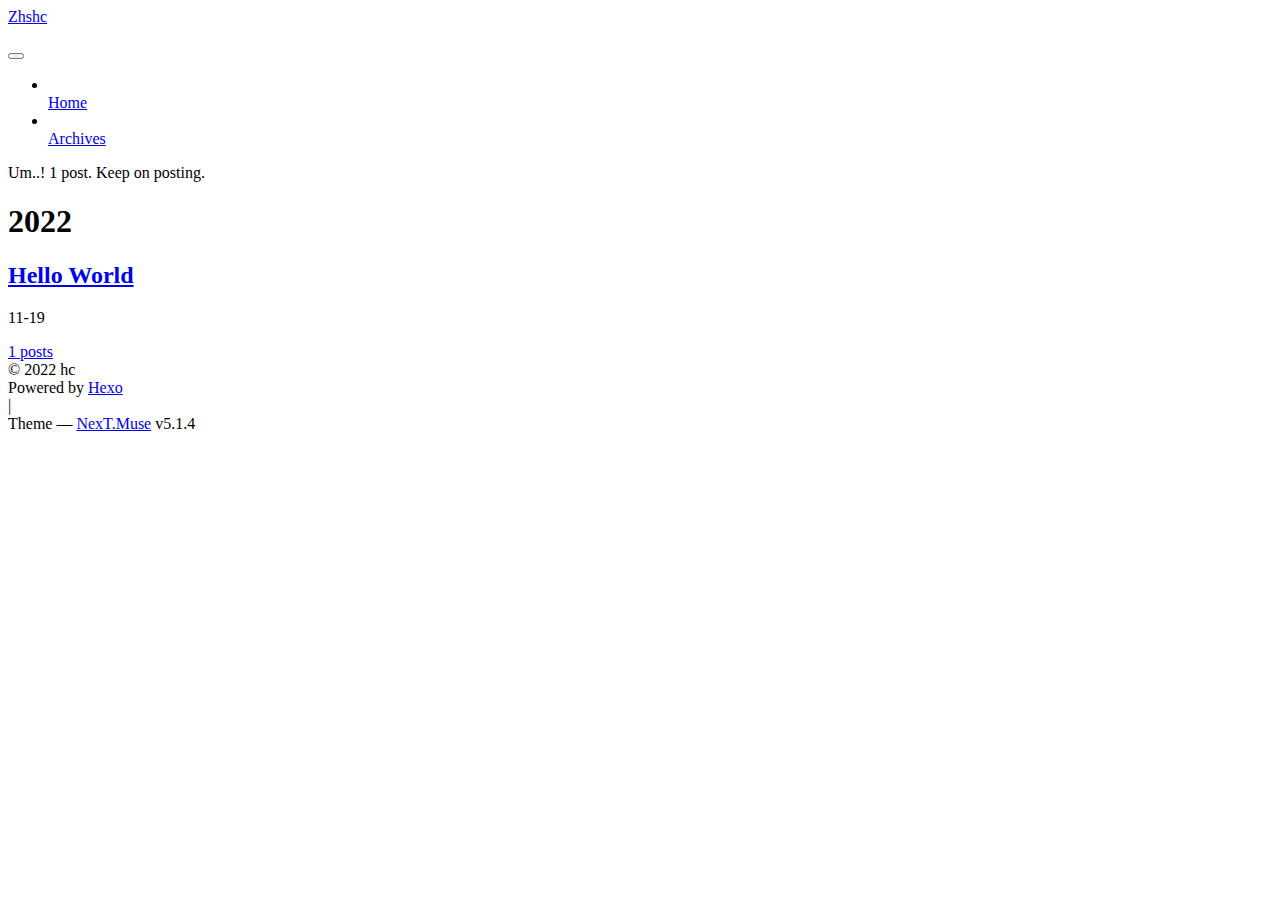
==== archives/index.html @ fd48f621 "Site updated: 2022-11-20 10:07:20" ====
<!DOCTYPE html>



  


<html class="theme-next muse use-motion" lang="zh-CN">
<head>
  <meta charset="UTF-8"/>
<meta http-equiv="X-UA-Compatible" content="IE=edge" />
<meta name="viewport" content="width=device-width, initial-scale=1, maximum-scale=1"/>
<meta name="theme-color" content="#222">









<meta http-equiv="Cache-Control" content="no-transform" />
<meta http-equiv="Cache-Control" content="no-siteapp" />
















  
  
  <link href="/project/lib/fancybox/source/jquery.fancybox.css?v=2.1.5" rel="stylesheet" type="text/css" />







<link href="/project/lib/font-awesome/css/font-awesome.min.css?v=4.6.2" rel="stylesheet" type="text/css" />

<link href="/project/css/main.css?v=5.1.4" rel="stylesheet" type="text/css" />


  <link rel="apple-touch-icon" sizes="180x180" href="/project/images/apple-touch-icon-next.png?v=5.1.4">


  <link rel="icon" type="image/png" sizes="32x32" href="/project/images/favicon-32x32-next.png?v=5.1.4">


  <link rel="icon" type="image/png" sizes="16x16" href="/project/images/favicon-16x16-next.png?v=5.1.4">


  <link rel="mask-icon" href="/project/images/logo.svg?v=5.1.4" color="#222">





  <meta name="keywords" content="Hexo, NexT" />










<meta name="description" content="java">
<meta property="og:type" content="website">
<meta property="og:title" content="Zhshc">
<meta property="og:url" content="https://he-chaod.github.io/project/archives/index.html">
<meta property="og:site_name" content="Zhshc">
<meta property="og:description" content="java">
<meta property="og:locale" content="zh_CN">
<meta property="article:author" content="hc">
<meta name="twitter:card" content="summary">



<script type="text/javascript" id="hexo.configurations">
  var NexT = window.NexT || {};
  var CONFIG = {
    root: '',
    scheme: 'Muse',
    version: '5.1.4',
    sidebar: {"position":"left","display":"post","offset":12,"b2t":false,"scrollpercent":false,"onmobile":false},
    fancybox: true,
    tabs: true,
    motion: {"enable":true,"async":false,"transition":{"post_block":"fadeIn","post_header":"slideDownIn","post_body":"slideDownIn","coll_header":"slideLeftIn","sidebar":"slideUpIn"}},
    duoshuo: {
      userId: '0',
      author: 'Author'
    },
    algolia: {
      applicationID: '',
      apiKey: '',
      indexName: '',
      hits: {"per_page":10},
      labels: {"input_placeholder":"Search for Posts","hits_empty":"We didn't find any results for the search: ${query}","hits_stats":"${hits} results found in ${time} ms"}
    }
  };
</script>



  <link rel="canonical" href="https://he-chaod.github.io/project/archives/"/>





  <title>Archive | Zhshc</title>
  








<meta name="generator" content="Hexo 6.3.0"></head>

<body itemscope itemtype="http://schema.org/WebPage" lang="zh-CN">

  
  
    
  

  <div class="container sidebar-position-left page-archive">
    <div class="headband"></div>

    <header id="header" class="header" itemscope itemtype="http://schema.org/WPHeader">
      <div class="header-inner"><div class="site-brand-wrapper">
  <div class="site-meta ">
    

    <div class="custom-logo-site-title">
      <a href="/project/"  class="brand" rel="start">
        <span class="logo-line-before"><i></i></span>
        <span class="site-title">Zhshc</span>
        <span class="logo-line-after"><i></i></span>
      </a>
    </div>
      
        <p class="site-subtitle"></p>
      
  </div>

  <div class="site-nav-toggle">
    <button>
      <span class="btn-bar"></span>
      <span class="btn-bar"></span>
      <span class="btn-bar"></span>
    </button>
  </div>
</div>

<nav class="site-nav">
  

  
    <ul id="menu" class="menu">
      
        
        <li class="menu-item menu-item-home">
          <a href="/project/%20" rel="section">
            
              <i class="menu-item-icon fa fa-fw fa-home"></i> <br />
            
            Home
          </a>
        </li>
      
        
        <li class="menu-item menu-item-archives">
          <a href="/project/archives/%20" rel="section">
            
              <i class="menu-item-icon fa fa-fw fa-archive"></i> <br />
            
            Archives
          </a>
        </li>
      

      
    </ul>
  

  
</nav>



 </div>
    </header>

    <main id="main" class="main">
      <div class="main-inner">
        <div class="content-wrap">
          <div id="content" class="content">
            

  
  
  
  <div class="post-block archive">
    <div id="posts" class="posts-collapse">
      <span class="archive-move-on"></span>

      <span class="archive-page-counter">
        
        
        
          
        
        Um..! 1 post. Keep on posting.
      </span>

      

        
        
        

        
          
          <div class="collection-title">
            <h1 class="archive-year" id="archive-year-2022">2022</h1>
          </div>
        
        

        

  <article class="post post-type-normal" itemscope itemtype="http://schema.org/Article">
    <header class="post-header">

      <h2 class="post-title">
        
            <a class="post-title-link" href="/project/2022/11/19/hello-world/" itemprop="url">
              
                <span itemprop="name">Hello World</span>
              
            </a>
        
      </h2>

      <div class="post-meta">
        <time class="post-time" itemprop="dateCreated"
              datetime="2022-11-19T21:17:28+08:00"
              content="2022-11-19" >
          11-19
        </time>
      </div>

    </header>
  </article>



      

    </div>
  </div>
  
  
  

  



          </div>
          


          

        </div>
        
          
  
  <div class="sidebar-toggle">
    <div class="sidebar-toggle-line-wrap">
      <span class="sidebar-toggle-line sidebar-toggle-line-first"></span>
      <span class="sidebar-toggle-line sidebar-toggle-line-middle"></span>
      <span class="sidebar-toggle-line sidebar-toggle-line-last"></span>
    </div>
  </div>

  <aside id="sidebar" class="sidebar">
    
    <div class="sidebar-inner">

      

      

      <section class="site-overview-wrap sidebar-panel sidebar-panel-active">
        <div class="site-overview">
          <div class="site-author motion-element" itemprop="author" itemscope itemtype="http://schema.org/Person">
            
              <p class="site-author-name" itemprop="name"></p>
              <p class="site-description motion-element" itemprop="description"></p>
          </div>

          <nav class="site-state motion-element">

            
              <div class="site-state-item site-state-posts">
              
                <a href="/project/archives/%20%7C%7C%20archive">
              
                  <span class="site-state-item-count">1</span>
                  <span class="site-state-item-name">posts</span>
                </a>
              </div>
            

            

            

          </nav>

          

          

          
          

          
          

          

        </div>
      </section>

      

      

    </div>
  </aside>


        
      </div>
    </main>

    <footer id="footer" class="footer">
      <div class="footer-inner">
        <div class="copyright">&copy; <span itemprop="copyrightYear">2022</span>
  <span class="with-love">
    <i class="fa fa-user"></i>
  </span>
  <span class="author" itemprop="copyrightHolder">hc</span>

  
</div>


  <div class="powered-by">Powered by <a class="theme-link" target="_blank" href="https://hexo.io">Hexo</a></div>



  <span class="post-meta-divider">|</span>



  <div class="theme-info">Theme &mdash; <a class="theme-link" target="_blank" href="https://github.com/iissnan/hexo-theme-next">NexT.Muse</a> v5.1.4</div>




        







        
      </div>
    </footer>

    
      <div class="back-to-top">
        <i class="fa fa-arrow-up"></i>
        
      </div>
    

    

  </div>

  

<script type="text/javascript">
  if (Object.prototype.toString.call(window.Promise) !== '[object Function]') {
    window.Promise = null;
  }
</script>









  












  
  
    <script type="text/javascript" src="/project/lib/jquery/index.js?v=2.1.3"></script>
  

  
  
    <script type="text/javascript" src="/project/lib/fastclick/lib/fastclick.min.js?v=1.0.6"></script>
  

  
  
    <script type="text/javascript" src="/project/lib/jquery_lazyload/jquery.lazyload.js?v=1.9.7"></script>
  

  
  
    <script type="text/javascript" src="/project/lib/velocity/velocity.min.js?v=1.2.1"></script>
  

  
  
    <script type="text/javascript" src="/project/lib/velocity/velocity.ui.min.js?v=1.2.1"></script>
  

  
  
    <script type="text/javascript" src="/project/lib/fancybox/source/jquery.fancybox.pack.js?v=2.1.5"></script>
  


  


  <script type="text/javascript" src="/project/js/src/utils.js?v=5.1.4"></script>

  <script type="text/javascript" src="/project/js/src/motion.js?v=5.1.4"></script>



  
  

  

  


  <script type="text/javascript" src="/project/js/src/bootstrap.js?v=5.1.4"></script>



  


  




	





  





  












  





  

  

  

  
  

  

  

  

</body>
</html>
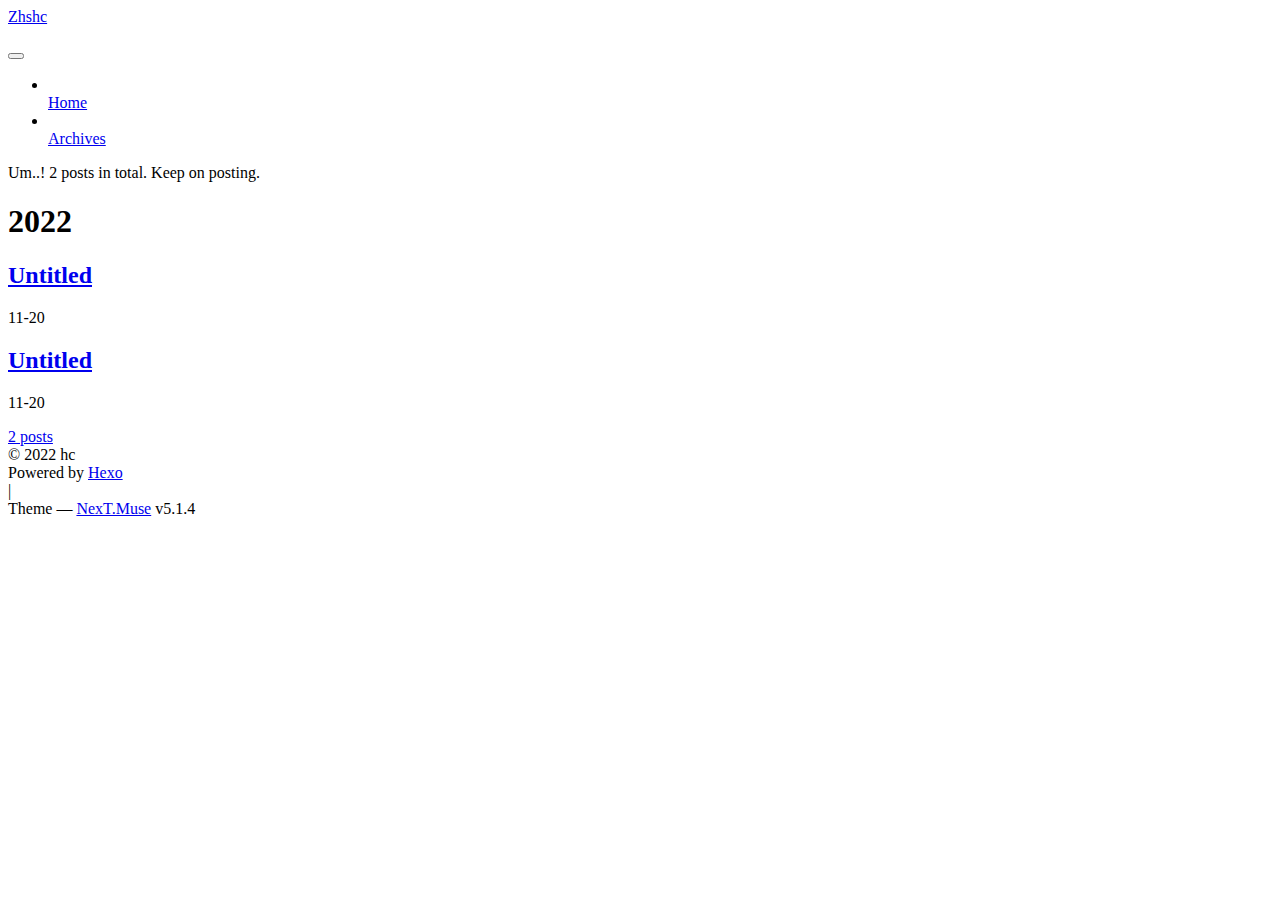
==== commit 6e85a20a: "Site updated: 2022-11-20 11:12:46" ====
--- a/archives/index.html
+++ b/archives/index.html
@@ -229,7 +229,7 @@
         
           
         
-        Um..! 1 post. Keep on posting.
+        Um..! 2 posts in total. Keep on posting.
       </span>
 
       
@@ -253,9 +253,9 @@
 
       <h2 class="post-title">
         
-            <a class="post-title-link" href="/project/2022/11/19/hello-world/" itemprop="url">
+            <a class="post-title-link" href="/project/2022/11/20/undefined/" itemprop="url">
               
-                <span itemprop="name">Hello World</span>
+                <span itemprop="name">Untitled</span>
               
             </a>
         
@@ -263,9 +263,46 @@
 
       <div class="post-meta">
         <time class="post-time" itemprop="dateCreated"
-              datetime="2022-11-19T21:17:28+08:00"
-              content="2022-11-19" >
-          11-19
+              datetime="2022-11-20T10:50:44+08:00"
+              content="2022-11-20" >
+          11-20
+        </time>
+      </div>
+
+    </header>
+  </article>
+
+
+
+      
+
+        
+        
+        
+
+        
+        
+
+        
+
+  <article class="post post-type-normal" itemscope itemtype="http://schema.org/Article">
+    <header class="post-header">
+
+      <h2 class="post-title">
+        
+            <a class="post-title-link" href="/project/2022/11/20/undefined/" itemprop="url">
+              
+                <span itemprop="name">Untitled</span>
+              
+            </a>
+        
+      </h2>
+
+      <div class="post-meta">
+        <time class="post-time" itemprop="dateCreated"
+              datetime="2022-11-20T10:48:43+08:00"
+              content="2022-11-20" >
+          11-20
         </time>
       </div>
 
@@ -327,7 +364,7 @@
               
                 <a href="/project/archives/%20%7C%7C%20archive">
               
-                  <span class="site-state-item-count">1</span>
+                  <span class="site-state-item-count">2</span>
                   <span class="site-state-item-name">posts</span>
                 </a>
               </div>
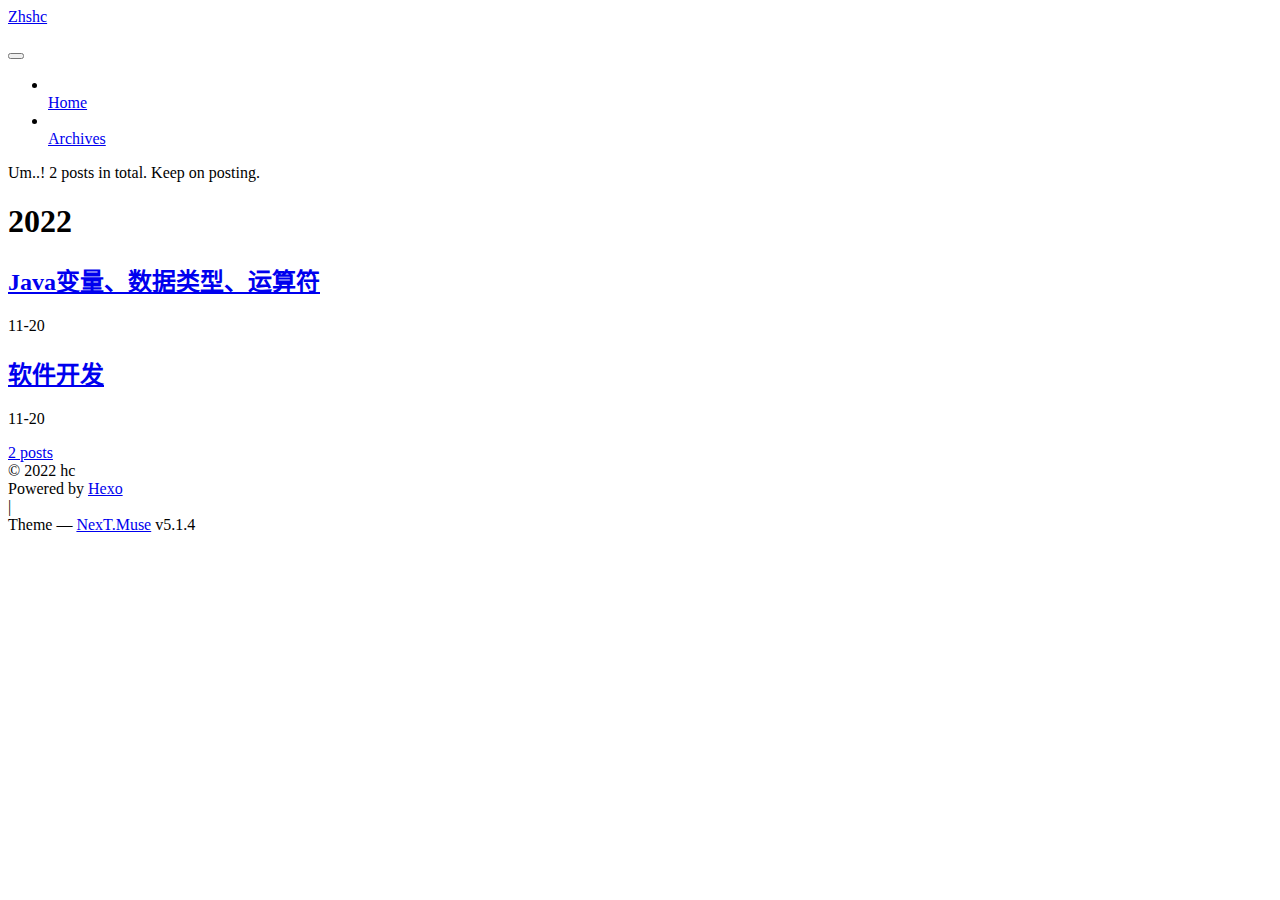
==== commit ca9fdc5b: "Site updated: 2022-11-20 11:33:52" ====
--- a/archives/index.html
+++ b/archives/index.html
@@ -255,7 +255,7 @@
         
             <a class="post-title-link" href="/project/2022/11/20/undefined/" itemprop="url">
               
-                <span itemprop="name">Untitled</span>
+                <span itemprop="name">Java变量、数据类型、运算符</span>
               
             </a>
         
@@ -292,7 +292,7 @@
         
             <a class="post-title-link" href="/project/2022/11/20/undefined/" itemprop="url">
               
-                <span itemprop="name">Untitled</span>
+                <span itemprop="name">软件开发</span>
               
             </a>
         
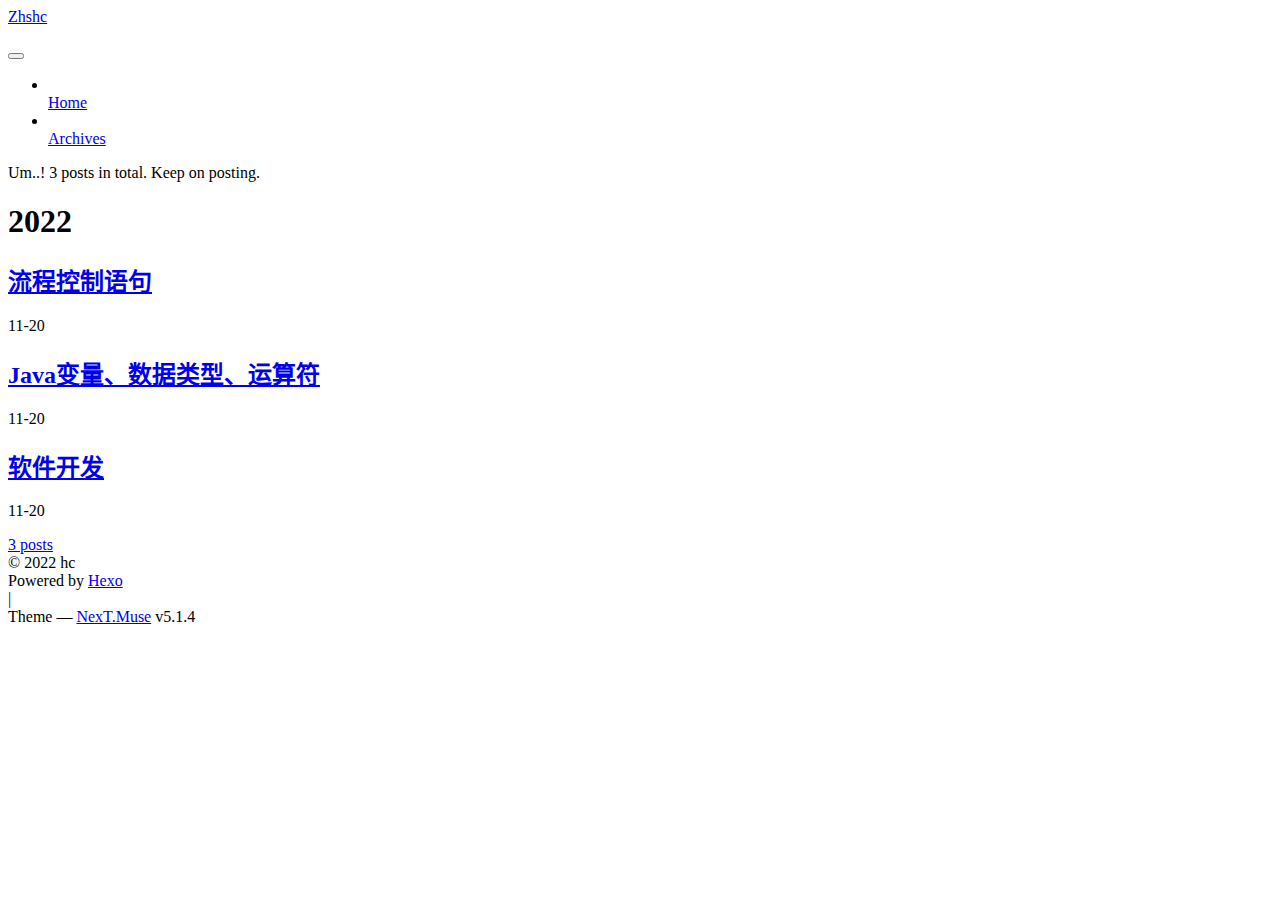
==== commit d5a647b4: "Site updated: 2022-11-20 12:57:30" ====
--- a/archives/index.html
+++ b/archives/index.html
@@ -229,7 +229,7 @@
         
           
         
-        Um..! 2 posts in total. Keep on posting.
+        Um..! 3 posts in total. Keep on posting.
       </span>
 
       
@@ -243,6 +243,43 @@
           <div class="collection-title">
             <h1 class="archive-year" id="archive-year-2022">2022</h1>
           </div>
+        
+        
+
+        
+
+  <article class="post post-type-normal" itemscope itemtype="http://schema.org/Article">
+    <header class="post-header">
+
+      <h2 class="post-title">
+        
+            <a class="post-title-link" href="/project/2022/11/20/undefined/" itemprop="url">
+              
+                <span itemprop="name">流程控制语句</span>
+              
+            </a>
+        
+      </h2>
+
+      <div class="post-meta">
+        <time class="post-time" itemprop="dateCreated"
+              datetime="2022-11-20T11:52:11+08:00"
+              content="2022-11-20" >
+          11-20
+        </time>
+      </div>
+
+    </header>
+  </article>
+
+
+
+      
+
+        
+        
+        
+
         
         
 
@@ -364,7 +401,7 @@
               
                 <a href="/project/archives/%20%7C%7C%20archive">
               
-                  <span class="site-state-item-count">2</span>
+                  <span class="site-state-item-count">3</span>
                   <span class="site-state-item-name">posts</span>
                 </a>
               </div>
